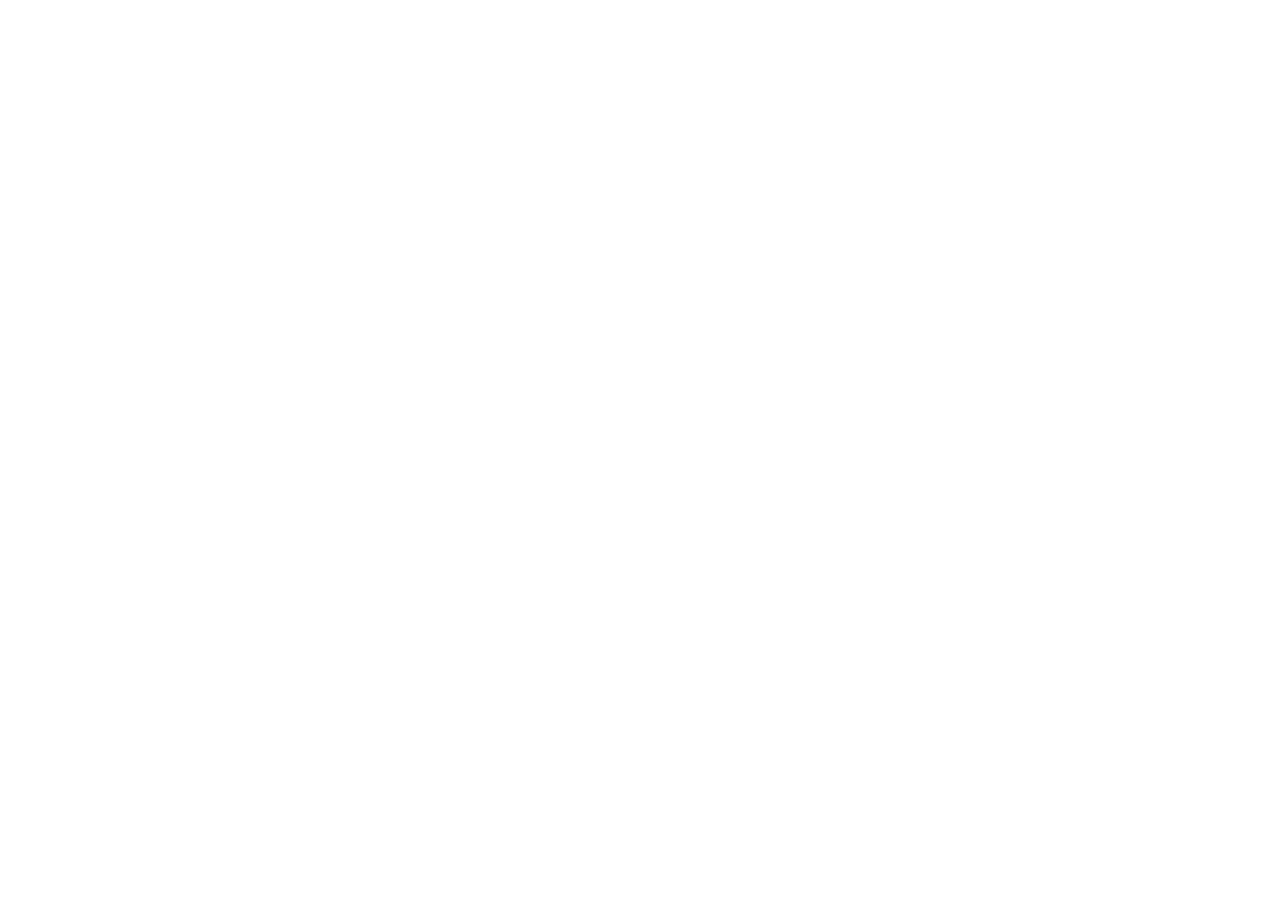
==== index.html @ 674739a4 "initial commit" ====
<!DOCTYPE html>
<html lang="en">
<head>
    <meta charset="UTF-8">
    <meta name="viewport" content="width=device-width, initial-scale=1.0">
    <title>Document</title>
    <link rel="stylesheet" href="css/style.css">
</head>
<body>
    

    <script src="js/main.js"></script>
</body>
</html>
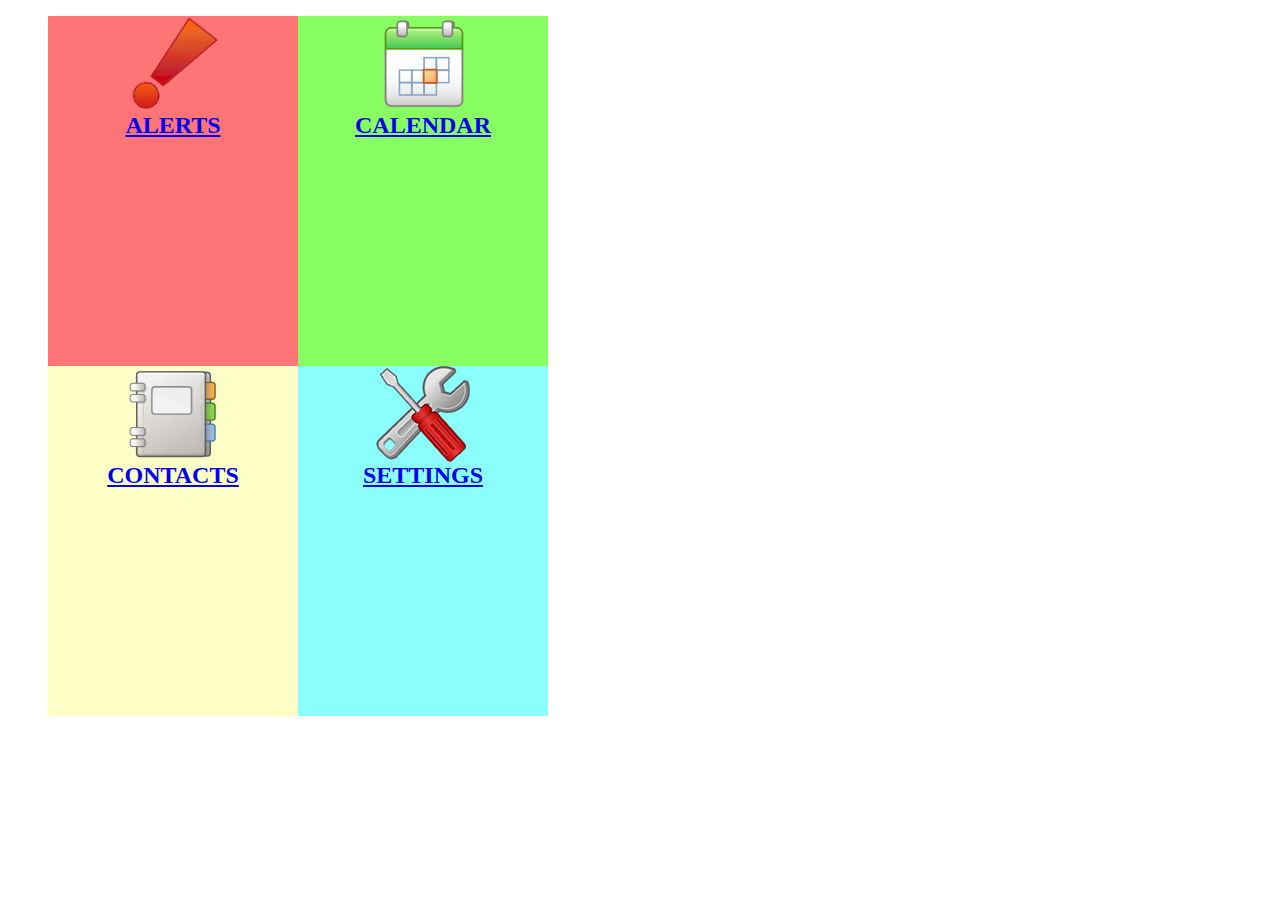
==== commit fa7488d3: "added html pages and added styles" ====
--- a/index.html
+++ b/index.html
@@ -1,14 +1,52 @@
 <!DOCTYPE html>
 <html lang="en">
+
 <head>
     <meta charset="UTF-8">
     <meta name="viewport" content="width=device-width, initial-scale=1.0">
     <title>Document</title>
+    
     <link rel="stylesheet" href="css/style.css">
 </head>
+
 <body>
-    
-
+    <nav class="appContainer">
+        <ul>
+            <li class="navList top left">
+                <a href="html/alerts.html" class="pageLink">
+                    <div class="nav alerts">
+                        <img src="assets/Alert96x96.png" alt="alerts">
+                        <h2>ALERTS</h2>
+                    </div>
+                </a>
+            </li>
+            <li class="navList top right">
+                <a href="html/calendar.html" class="pageLink">
+                    <div class="nav calendar">
+                        <img src="assets/Calendar96x96.png" alt="calendar">
+                        <h2>CALENDAR</h2>
+                    </div>
+                </a>
+            </li>
+            <li class="navList bottom left">
+                <a href="html/contacts.html" class="pageLink">
+                    <div class="nav contacts">
+                        <img src="assets/Contacts96x96.png" alt="contacts">
+                        <h2>CONTACTS</h2>
+                    </div>
+                </a>
+            </li>
+            <li class="navList bottom right">
+                <a href="html/settings.html" class="pageLink">
+                    <div class="nav settings">
+                        <img src="assets/Settings96x96.png" alt="settings">
+                        <h2>SETTINGS</h2>
+                    </div>
+                </a>
+            </li>
+        </ul>
+    </nav>
     <script src="js/main.js"></script>
 </body>
+
 </html>--- a/css/style.css
+++ b/css/style.css
@@ -0,0 +1,39 @@
+@import "css/normalize.css";
+ul {
+    list-style-type: none;
+    display: flex;
+    flex-direction: row;
+    flex-wrap: wrap;
+    width: 500px;
+    height: 700px;
+}
+.navList {
+    height: 50%;
+    width: 50%;
+    justify-content: center;
+}
+.nav {
+    height: 100%;
+    display: flex;
+    flex-direction: column;
+   text-align: center;
+}
+img {
+    align-self: center;
+}
+.alerts {
+    background-color: rgb(255,116,118);
+}
+.calendar {
+    background-color: rgb(135,255,98);
+}
+.contacts {
+    background-color: rgb(254,255,199);
+}
+.settings {
+    background-color: rgb(139,255,254);
+}
+h2 {
+    padding: 0%;
+    margin: 0%;
+}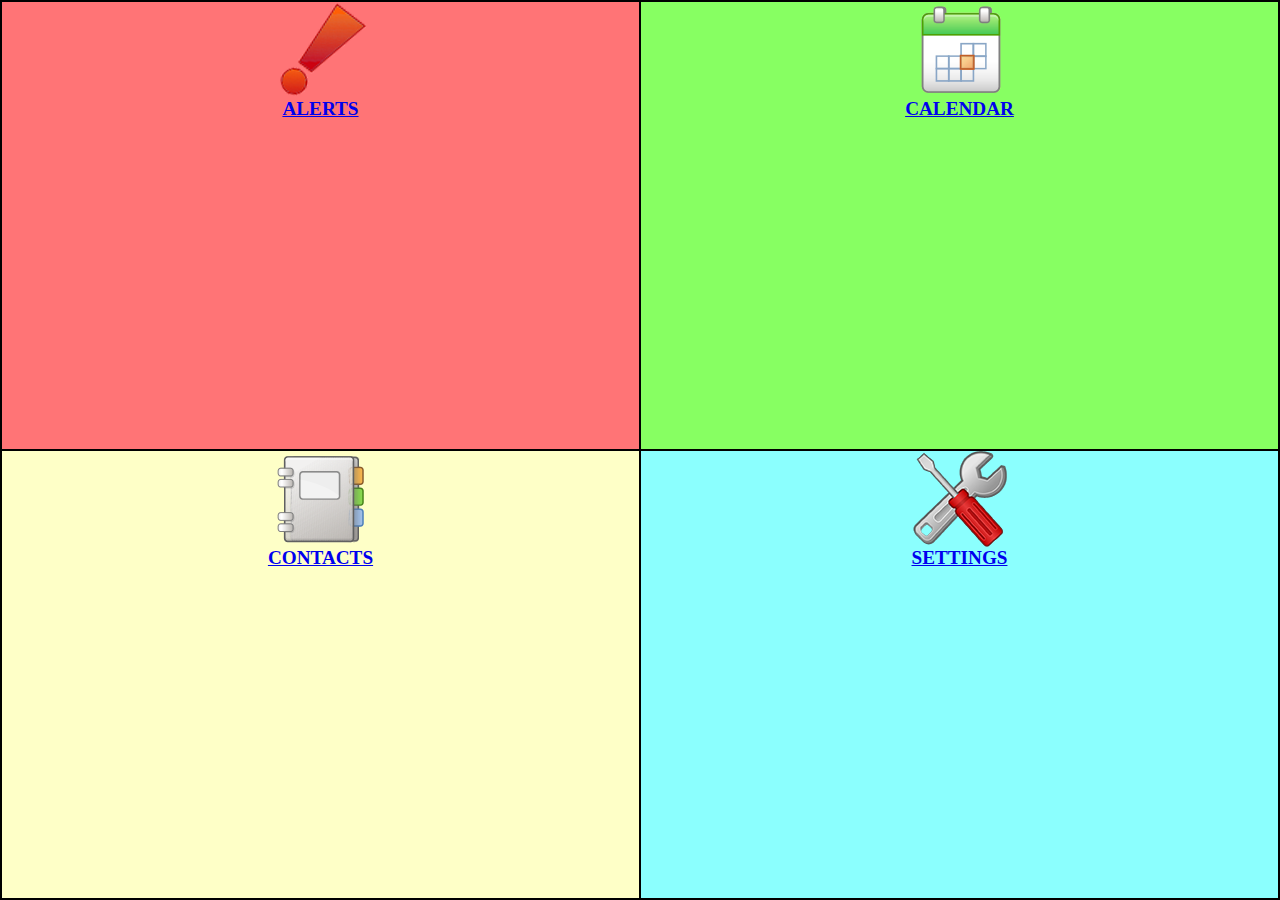
==== commit ffd67e4b: "more css" ====
--- a/index.html
+++ b/index.html
@@ -3,7 +3,7 @@
 
 <head>
     <meta charset="UTF-8">
-    <meta name="viewport" content="width=device-width, initial-scale=1.0">
+    <meta name="viewport" content="width=device-width, ,initial-scale=1.0">
     <title>Document</title>
     
     <link rel="stylesheet" href="css/style.css">
@@ -11,40 +11,38 @@
 
 <body>
     <nav class="appContainer">
-        <ul>
-            <li class="navList top left">
+            <div class="navList top left">
                 <a href="html/alerts.html" class="pageLink">
                     <div class="nav alerts">
-                        <img src="assets/Alert96x96.png" alt="alerts">
+                        <img class= "homeNavImg" src="assets/Alert96x96.png" alt="alerts">
                         <h2>ALERTS</h2>
                     </div>
                 </a>
-            </li>
-            <li class="navList top right">
+            </div>
+            <div class="navList top right">
                 <a href="html/calendar.html" class="pageLink">
                     <div class="nav calendar">
-                        <img src="assets/Calendar96x96.png" alt="calendar">
+                        <img class= "homeNavImg" src="assets/Calendar96x96.png" alt="calendar">
                         <h2>CALENDAR</h2>
                     </div>
                 </a>
-            </li>
-            <li class="navList bottom left">
+            </div>
+            <div class="navList bottom left">
                 <a href="html/contacts.html" class="pageLink">
                     <div class="nav contacts">
-                        <img src="assets/Contacts96x96.png" alt="contacts">
+                        <img class= "homeNavImg" src="assets/Contacts96x96.png" alt="contacts">
                         <h2>CONTACTS</h2>
                     </div>
                 </a>
-            </li>
-            <li class="navList bottom right">
+            </div>
+            <div class="navList bottom right">
                 <a href="html/settings.html" class="pageLink">
                     <div class="nav settings">
-                        <img src="assets/Settings96x96.png" alt="settings">
+                        <img class= "homeNavImg" src="assets/Settings96x96.png" alt="settings">
                         <h2>SETTINGS</h2>
                     </div>
                 </a>
-            </li>
-        </ul>
+            </div>
     </nav>
     <script src="js/main.js"></script>
 </body>
--- a/css/style.css
+++ b/css/style.css
@@ -1,15 +1,24 @@
-@import "css/normalize.css";
-ul {
-    list-style-type: none;
+* {
+    box-sizing: border-box;
+}
+body {
+    display: flex;
+    margin: 0;
+    height: 100vh;
+}
+nav.appContainer {
     display: flex;
     flex-direction: row;
     flex-wrap: wrap;
-    width: 500px;
-    height: 700px;
+    justify-content: center;
+    height: 100%;
+    width: 100vw;
+    font-size: 1vw;
 }
-.navList {
+div.navList {
+    width: 50%;
     height: 50%;
-    width: 50%;
+    display: inline-block;
     justify-content: center;
 }
 .nav {
@@ -20,6 +29,22 @@
 }
 img {
     align-self: center;
+}
+.top {
+    border-top: 2px solid black;
+    border-bottom: 1px solid black;
+}
+.bottom {
+    border-bottom: 2px solid black;
+    border-top: 1px solid black;
+}
+.right {
+    border-left: 1px solid black;
+    border-right: 2px solid black;
+}
+.left {
+    border-right: 1px solid black;
+    border-left: 2px solid black;
 }
 .alerts {
     background-color: rgb(255,116,118);
@@ -33,6 +58,10 @@
 .settings {
     background-color: rgb(139,255,254);
 }
+.homeNavImg{
+    max-width: 96px;
+    max-height: 96px;
+}
 h2 {
     padding: 0%;
     margin: 0%;
